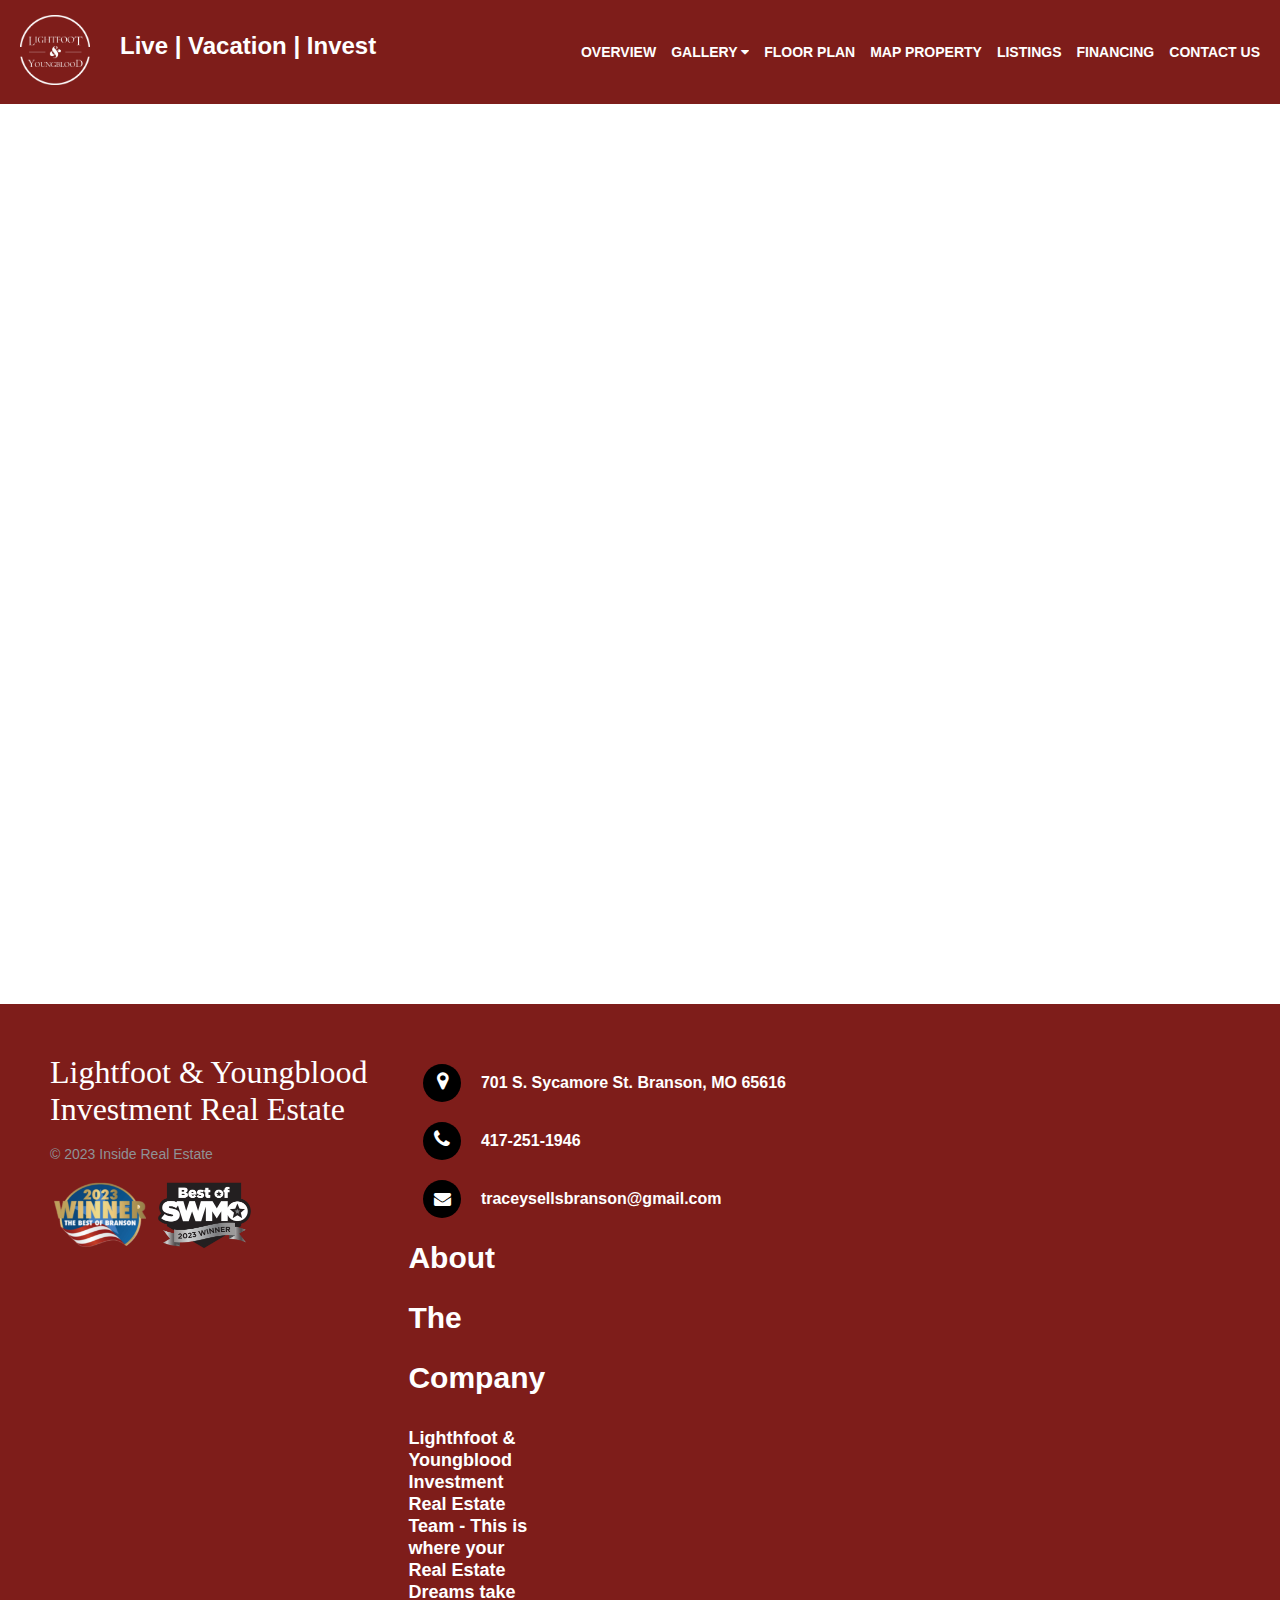
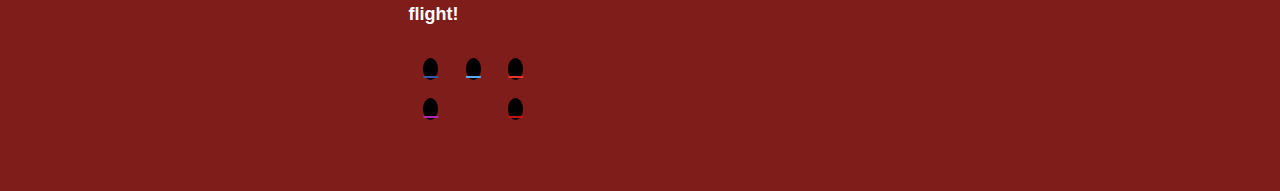
==== index.html @ 38ffdda9 "Add files via upload" ====
<!DOCTYPE html>
<html lang="en">
<head>
    <meta charset="UTF-8">
    <meta http-equiv="X-UA-Compatible" content="IE=edge">
    <meta name="viewport" content="width=device-width, initial-scale=1">
    <title>Branson Canyon</title>
    <link rel="stylesheet" href="style.css">
    <link rel="stylesheet" href="https://cdnjs.cloudflare.com/ajax/libs/font-awesome/4.7.0/css/font-awesome.min.css"/>

    <link rel="stylesheet" href="https://cdnjs.cloudflare.com/ajax/libs/font-awesome/6.4.2/css/all.min.css" integrity="sha512-z3gLpd7yknf1YoNbCzqRKc4qyor8gaKU1qmn+CShxbuBusANI9QpRohGBreCFkKxLhei6S9CQXFEbbKuqLg0DA==" crossorigin="anonymous" referrerpolicy="no-referrer" />

    <link rel="stylesheet" href="https://cdn.jsdelivr.net/npm/bootstrap@3.4.1/dist/css/bootstrap-theme.min.css" integrity="sha384-6pzBo3FDv/PJ8r2KRkGHifhEocL+1X2rVCTTkUfGk7/0pbek5mMa1upzvWbrUbOZ" crossorigin="anonymous">
    <script src="https://code.jquery.com/jquery-1.12.4.min.js" integrity="sha384-nvAa0+6Qg9clwYCGGPpDQLVpLNn0fRaROjHqs13t4Ggj3Ez50XnGQqc/r8MhnRDZ" crossorigin="anonymous"></script>
    <!-- Latest compiled and minified JavaScript -->
    <script src="https://cdn.jsdelivr.net/npm/bootstrap@3.4.1/dist/js/bootstrap.min.js" integrity="sha384-aJ21OjlMXNL5UyIl/XNwTMqvzeRMZH2w8c5cRVpzpU8Y5bApTppSuUkhZXN0VxHd" crossorigin="anonymous"></script>
    
</head>

<body>

<header>
  <nav>
    <ul class='nav-bar ' id="myTopnav">
      <li class='logo'><a href='index.html'><img src='./images/logo.png' alt="Lightfoot & Youngblood Investment Real Estate" ><h2>Live | Vacation | Invest</h2></a></li>
      <input type='checkbox' id='check' />
      <span class="menu">
      <li><a href="overview.html">OVERVIEW</a></li>
      <li><div class="dropdown">
          <button class="dropbtn tablinks" onclick="openCity(event, 'overview')" >GALLERY
      <i class="fa fa-caret-down"></i>
          </button>
            <div class="dropdown-content">
              <a href="image.html">IMAGES</a>
              <a href="video.html">VIDEOS</a>
            </div>
          </div></li>
      <li><a href="floorplan.html">FLOOR PLAN</a></li>
      <li><a href="map-property.html">MAP PROPERTY</a></li>
      <li><a href="https://myre.io/0dQUuRPFsmgn">LISTINGS</a></li>
      <li><a href="financing.html">FINANCING</a></li>
      <li><a href="https://www.bransonhomefinder.com/contact.php" target="_blank">CONTACT US</a></li>

        <label for="check" class="close-menu"><i class="fas fa-times"></i></label>

        <label for="check" class="open-menu"><i class="fas fa-bars"></i></label>
        </ul>

  </nav>
</header>

  <div class="hero">
    <video autoplay loop muted plays-inline class="back-video">
    <source src="images/video.mp4" type="video/mp4">
    </video>
  </div>

<!-- footer -->
  <footer class="footer-distributed">
  <div class="footer-left">
    <h3>Lightfoot & Youngblood Investment Real Estate</h3>
      <br>
    <p class="footer-company-name">© 2023 Inside Real Estate</p>
    <br>
    <img src="images/bestofbranson.png" width="100" height= "70">
    <img src="images/BOSWMO.png" width="100" height= "70">
  </div>

  <div class="footer-center">
    <div>
      <i class="fa fa-map-marker"></i>
        <p>701 S. Sycamore St.
           Branson, MO 65616</p>
    </div>

    <div>
      <i class="fa fa-phone"></i>
        <p>417-251-1946</p>
    </div>
    
    <div>
      <i class="fa fa-envelope"></i>
        <p><a href="mailto:traceysellsbranson@gmail.com">traceysellsbranson@gmail.com</a></p>
    </div>

        <div class="footer-right">
            <p class="footer-company-about">
                <span style="font-size: 30px; font-color: white !important;"><a href="https://www.bransonhomefinder.com/agents.php">About The Company</a></span>
                <strong style="font-size: 18px;">Lighthfoot & Youngblood Investment Real Estate Team - This is where your Real Estate Dreams take flight!</strong>
            </p>

            <div class="footer-icons">
              <!-- Facebook -->
              <a style="color: #3b5998;" href="https://www.facebook.com/lightfootyoungblood/" target="_blank" role="button">
                <i class="fab fa-facebook-f fa-lg"></i>
              </a>

              <!-- Twitter -->
              <a style="color: #55acee;" href="https://twitter.com/tracylightfoot1" target="_blank" role="button">
                <i class="fab fa-twitter fa-lg"></i>
              </a>

              <!-- YouTube -->
              <a style="color: #ed302f;" href="https://www.youtube.com/@lightfootyoungblood3596" target="_blank" role="button">
                <i class="fab fa-youtube fa-lg"></i>
              </a>

              <!-- Instagram -->
              <a style="color: #ac2bac;" href="https://www.instagram.com/lightfootyoungbloodrealtors?fbclid=IwAR26OD4mzuk_C7zdMG7HD0LLsHTw_1VYwpGkRTFUomrR2wl0NKd1LXoSHik" target="_blank" role="button">
                <i class="fab fa-instagram fa-lg"></i>
              </a> 

              <!-- Linkedin -->
              <a style="color: #0082ca;" href="https://www.linkedin.com/in/lightfootyoungbloodrealtors/" target="_blank" role="button">
                <i class="fab fa-linkedin-in fa-lg"></i>
              </a> 

              <!-- Pinterest -->
              <a style="color: #c61118;" href="https://www.pinterest.ph/sellingbranson/" target="_blank" role="button">
                <i class="fab fa-pinterest fa-lg"></i>
              </a> 
            </div>
        </div>
    </footer>

<script>

function myFunction() {
  var x = document.getElementById("myTopnav");
  if (x.className === "topnav") {
    x.className += " responsive";
  } else {
    x.className = "topnav";
  }
}

function openCity(evt, cityName) {
  var i, tabcontent, tablinks;
  tabcontent = document.getElementsByClassName("tabcontent");
  for (i = 0; i < tabcontent.length; i++) {
    tabcontent[i].style.display = "none";
  }
  tablinks = document.getElementsByClassName("tablinks");
  for (i = 0; i < tablinks.length; i++) {
    tablinks[i].className = tablinks[i].className.replace(" active", "");
  }
  document.getElementById(cityName).style.display = "block";
  evt.currentTarget.className += " active";
}

$(document).ready(function () {
    $('.gallery li:lt(4)').show();
    $('.less').hide();
    var items =  15;
    var shown =  4;
    $('.more').click(function () {
        $('.less').show();
        shown = $('.gallery li:visible').length+4;
        if(shown< items) {
          $('.gallery li:lt('+shown+')').show(400);
        } else {
          $('.gallery li:lt('+items+')').show(400);
          $('.more').hide();
        }
    });
    $('.less').click(function () {
        $('.gallery li').not(':lt(4)').hide(400);
        $('.more').show();
        $('.less').hide();
    });
});

document.querySelectorAll("img[data-modal]").forEach((img) => {
  var content = document.createElement("div"); //background
  content.className = "modal-content";
  content.appendChild(new Image()).src = img.src; //modal image
  img.insertAdjacentElement("afterend", content); //insert invisible content after image
  img.addEventListener("click", () => { //show modal on click
    content.style.opacity = "1";
    content.style.zIndex = "100";
    document.documentElement.style.overflow = "hidden"; //prevent scrolling while modal is shown
  });
  content.addEventListener("click", () => { //hide modal
    content.style.opacity = "";
    content.style.zIndex = "";
    document.documentElement.style.overflow = "";
  });
});
</script>

</body>
</html>
---- style.css ----
*{
    box-sizing: border-box;
    margin: 0;
    padding: 0;
}
body {
    font-family: "Poppins", sans-serif;
    --color1: #FFF ;
}

ul {
  display: block;
  margin-left: 0;
  margin-right: 0;
  padding-left: 40px;
}

.nav-bar {
    width: 100%;
    display: flex;
    justify-content: space-between;
    align-items: center;
    list-style: none;
    position: relative;
    background-color: #7e1d1a;
    padding: 15px 20px;
    margin-bottom: 0px !important;
}

.nav-bar a.active{
    background-color: #fff;
    color:#7e1d1a;
}

.logo img {
    width: 70px;
}

.logo h2{
    margin: 20px;
    color: #fff;
    font-size: 24px;
    font-weight: bolder;
    position: absolute;
    top: 12px;
    left: 100px;
}

.menu {
    display: flex;
}

.menu li {
    padding-left: 15px;
}

.menu li a {
    display: inline-block;
    text-decoration: none;
    color: #fff;
    text-align: center;
    transition: 0.15s ease-in-out;
    position: relative;
    text-transform: uppercase;
    font-weight: bold;
    padding: 10px 0px;
    font-size: 14px;
}

.menu li a::after {
    content: "";
    position: absolute;
    bottom: 0;
    left: 0;
    width: 0;
    height: 1px;
    background-color: transparent;
    transition: 0.15s ease-in-out;
    text-decoration: underline;
}
.menu li a:hover:after {
    width: 100%;
    text-decoration: underline;
}

.open-menu , .close-menu {
    position: absolute;
    color: var(--color1);
    cursor: pointer;
    font-size: 1.5rem;
    display: none;
}

.open-menu {
    top: 50%;
    right: 20px;
    transform: translateY(-50%);
}

.close-menu {
    top: 20px;
    right: 20px;
} 

#check {
    display: none;
}

@media(max-width: 610px){
    .menu {
        flex-direction: column;
        align-items: center;
        height: 100vh;
        z-index: 100;
        background-color: transparent;
        position: absolute;
        top: 100%;
        right: -100%;
        width: 80%;
        background: #000;
        display: flex;
        justify-content: center;
        transition: all .50s ease;
    }
    .menu li {
        margin-top: 40px;
    }
    .menu li a {
        padding: 10px;
    }
    .open-menu , .close-menu {
        display: block;
    }
    #check:checked ~ .menu {
        right: 0%;
    }
}

/* video */

.hero {
 width: 100%;
 height: 100vh;
 overflow: hidden;
 position: relative;
 background-repeat: no-repeat;
 background-size: cover;
 background-attachment: fixed;
 padding: 0 5%;
 display: flex;
 align-items: center;
 flex-direction: column;
 justify-content: center;
}

  @media only screen and (max-width: 768px) {
    .hero {
      background-size: cover!important; text-align: center; height: 50vh;
    }
    .hero .container {
      margin-top: 1%; margin-bottom: 1%;
    }
  }

.back-video{
    position: absolute;
    z-index: -1;
}

@media (min-width: 768px){
    .back-video{
        width: 100%;
        height: auto;
    }
}

@media (max-width: 769px){
    .back-video{
        width: 100%;
        height: auto;
    }
}

/* nav */

.container{
    width: 100%;
    padding: 10px 0px;
    border-radius: 15px;
    display: flex;
    align-items: center;
    justify-content: center;
    box-shadow: 0 0 8px rgba(0, 0, 0, 0.2);
}

.container navbar{
    position: relative;
    height: 100%;
    width: 100%;
    display: flex;
    align-items: center;
    justify-content: center;
}

.container navbar::after{
    content: "";
    width: 100%;
    height: 1px;
    position: absolute;
    top: 100px;
    filter: blur(0.5px);
}

.topnav {
  overflow: hidden;
  background-color: #fff
}

.topnav a {
  float: left;
  display: block;
  color: ##7e1d1a;
  text-align: center;
  padding: 14px 16px;
  text-decoration: none;
  font-size: 17px;
}

.active {
  background-color: #fff;
  color: #7e1d1a;
}

.topnav .icon {
  display: none;
}

.dropdown {
  float: left;
  overflow: hidden;
}

.dropdown .dropbtn {
    font-size: 14px;
    border: none;
    outline: none;
    color: #FFF;
    background-color: #7E1D1A;
    margin: 0;
    font-weight: bold;
    padding: 10px 0px;
}

.dropdown a.active{
    background-color: #fff;
    color: #7e1d1a;
}

.dropdown-content {
  display: none;
  position: absolute;
  background-color: #fff;
  min-width: 160px;
  box-shadow: 0px 8px 16px 0px rgba(0,0,0,0.2);
  z-index: 1;
}

.dropdown-content a {
    float: none;
    color: #7e1d1a !important;
    padding: 12px 16px;
    text-decoration: none !important;
    display: block !important;
    text-align: left !important;
}

.topnav a:hover, .dropdown:hover .dropbtn {
  color: #fff;
  text-decoration: underline;
}

.dropdown-content a:hover {
  background-color: #ddd;
  color: #7e1d1a;
}

.dropdown:hover .dropdown-content {
  display: block;
}

@media screen and (max-width: 600px) {
  .topnav a:not(:first-child), .dropdown .dropbtn {
    display: none;
  }
  .topnav a.icon {
    float: right;
    display: block;
  }
}

@media screen and (max-width: 600px) {
  .topnav.responsive {position: relative;}
  .topnav.responsive .icon {
    position: absolute;
    right: 0;
    top: 0;
  }
  .topnav.responsive a {
    float: none;
    display: block;
    text-align: left;
  }
  .topnav.responsive .dropdown {float: none;}
  .topnav.responsive .dropdown-content {position: relative;}
  .topnav.responsive .dropdown .dropbtn {
    display: block;
    width: 100%;
    text-align: left;
  }
}

/* Style tab links */

.tabcontent {
  color: black;
  display: none;
  padding: 30px 30px;
  height: 100%;
  text-align: center;
}

/* overview */

.section-container{
    display: flex;
    flex-wrap: wrap;
    margin: 2%;
}

.section-container .columns{
    flex: 0 0 auto;
    width: 50%;
}

.section-container .columns.image{
    background-position: center;
    background-repeat: no-repeat;
    background-size: cover;
    height: 400px;
}

.section-container .columns.image:hover{
    transform: scale(1.1);
}

.section-container .columns.content .content-container{
    padding: 100px 50px;
}

.section-container .columns.content .content-container p{
    font-weight: 400;
    font-size: 22px;
    margin-bottom: 20px;
    text-align: center;
    color: #000;
}

@media screen and (max-width: 767px){
    .section-container{
        flex-flow: row wrap;
    }

    .section-container .columns.image{
        display: block;
        order: 1;
        width: 100%;
        height: 250px;
    }

    .section-container .columns.content{
        display: block;
        order: 2;
        width: 100%;
    }

    .section-container .columns.content .content-container{
        padding: 20px 35px;
    }
}

/* Gallery */

.wrapper{
    width: 100%;
    min-height: auto;
}

.wrapper ul{
    list-style: none;
    padding: 0;
}

.wrapper ul:after{
    content: "";
    display: table;
    clear: both;
}

.wrapper ul li{
    width: calc(30% - 5px);
    margin: 30px 15px 0;
    height: 250px;
    background-size: contain;
    background-position: center center;
    background-repeat: no-repeat;
    float: left;
}

.wrapper ul li:hover{
    transform: scale(1.1);
}

.wrapper ul li:nth-child(1n+4){
    max-height: 0;s
    opacity: 0;
    transition: 0.2s ease-in;
}

.wrapper .btn-area{
    display: block;
    background: #7e1d1a;
    color: #fff;
    cursor: pointer;
    text-align: center;
    font-weight: 900;
    width: 150px;
    line-height: 50px;
    margin: 20px auto 0;
    border-radius: 50px;
}

.wrapper .btn-area .btn2{
    display: none;
}

.wrapper #btnBox{
    display: none;
}

.wrapper #btnBox:checked~ul li:nth-child(1n+4){
    max-height: 1000px;
    opacity: 1;
    transition: 0.5s ease;
}

.wrapper #btnBox:checked~.btn2{
    display: block;
}

.wrapper #btnBox:checked~.btn1{
    display: block;
}

/* floor plan wrapper */

.wrapper{
    text-align: center;
}
.section-header{
    text-transform: uppercase;
    line-height: 70px;
    padding-bottom: 30px;
    font-size: 32px;
    font-weight: bold;
    color: #000;
    letter-spacing: 2px;
    
}

.content h2 {
  font-size: 32px;
  font-weight: bold;
  text-transform: uppercase;
  margin-bottom: 15px;
}

.main-content{
    width: 100%;
    display: grid;
    grid-template-columns: repeat(auto-fit, minmax(300px, 1fr));
    grid-main-content-gap: 25px;
    grid-column-gap: 15px;
}

.main-content .box{
    position: relative;
    cursor: pointer;
    margin-bottom: 15px;
    box-shadow: 15px 15px 40px rgba(0, 0, 0, 0.15);
    overflow: hidden;    
}

.main-content .box::before{
    content: '';
    position: absolute;
    top: 0;
    right: 0;
    width: 5px;
    height: 100%;
    transition: all 0.3s ease-in-out;
}

.main-content .box:hover:before{
    top: 0;
    right: calc(100% - 5px);
    z-index: 10;
}

.main-content .box .img-text {
    position: absolute;
    display: flex;
    justify-content: center;
    align-items: center;
    background: rgba(255,255,255,0.9);
    width: 100%;
    height: 100%;
    top: 0;
    right: 100%;
    transition: all 0.5s ease-in-out;   
}
.main-content .box:hover .img-text{
    top: 0;
    right: 0;
}

/* modal */
img[data-modal] {
  cursor: zoom-in;
}

.modal-content {
  z-index: -100; /* behind everything */
  opacity: 0; /* invisible */
  position: fixed;
  top: 0;
  left: 0;
  background: rgba(0, 0, 0, 0.8); /* black, transparent */
  width: 100vw; /* 100% width */
  height: 100vh; /* 100% height */
  display: flex;
  justify-content: center; /* horizontal align */
  align-items: center; /* vertical align */
  transition: 0.5s; /* animate */
  cursor: zoom-out;
}

.modal-content img {
  min-width: 50vw; /* at least 50% of the viewport width */
  height: auto;
}

/* The footer is fixed to the bottom of the page */

footer {
    bottom: 0;
}

@media (max-height:800px) {
    footer {
        position: static;
    }
}

.footer-distributed {
    background-color: #7e1d1a;
    box-sizing: border-box;
    width: 100%;
    text-align: left;
    font: bold 16px sans-serif;
    padding: 50px 50px 60px 50px;
}

.footer-distributed .footer-left, .footer-distributed .footer-center, .footer-distributed .footer-right {
    display: inline-block;
    vertical-align: top;
}

/* Footer left */

.footer-distributed .footer-left {
    width: 30%;
}

.footer-distributed h3 {
    color: #fff;
    font: normal 32px 'Verdana', cursive;
    margin: 0;
}


.footer-distributed h3 span a {
    color: #fff;
}

/* Footer links */

.footer-distributed .footer-links {
    color: #fff;
    margin: 20px 0 12px;
}

.footer-distributed .footer-links a {
    display: inline-block;
    line-height: 1.8;
    text-decoration: none;
    color: #fff;
}

.footer-distributed .footer-company-name {
    color: #8f9296;
    font-size: 14px;
    font-weight: normal;
    margin: 0;
}

/* Footer Center */

.footer-distributed .footer-center {
    width: 35%;
}

.footer-distributed .footer-center i {
    background-color: #000;
    color: #ffffff;
    font-size: 20px;
    width: 38px;
    height: 38px;
    border-radius: 50%;
    text-align: center;
    line-height: 35px;
    margin: 10px 15px;
    vertical-align: middle;
}

.footer-distributed .footer-center i.fa-envelope {
    font-size: 17px;
    line-height: 38px;
}

.footer-distributed .footer-center p {
    display: inline-block;
    color: #ffffff;
    vertical-align: middle;
    margin: 0;
}

.footer-distributed .footer-center p span {
    display: block;
    font-weight: normal;
    font-size: 14px;
    line-height: 2;
}

.footer-distributed .footer-center p a {
    color: #fff;
    text-decoration: none;
    ;
}

/* Footer Right */

.footer-distributed .footer-right {
    width: 30%;
}

.footer-distributed .footer-company-about {
    line-height: 20px;
    color: #fff;
    font-size: 13px;
    font-weight: normal;
    margin: 0;
}

.footer-distributed .footer-company-about span a {
    display: block;
    color: #fff;
    font-weight: bold;
    margin-bottom: 20px;
}

.footer-distributed .footer-icons {
    margin-top: 25px;
}

.footer-distributed .footer-icons a {
    display: inline-block;
    width: 35px;
    height: 35px;
    cursor: pointer;
    border-radius: 2px;
    font-size: 20px;
    color: #ffffff;
    text-align: center;
    line-height: 35px;
    margin-right: 3px;
    margin-bottom: 5px;
}

.footer-distributed .footer-icons a:hover {
    background-color: #3F71EA;
}

.footer-links a:hover {
    color: #3F71EA;
}

@media (max-width: 880px) {
    .footer-distributed .footer-left, .footer-distributed .footer-center, .footer-distributed .footer-right {
        display: block;
        width: 100%;
        margin-bottom: 40px;
        text-align: center;
    }
    .footer-distributed .footer-center i {
        margin-left: 0;
    }
}
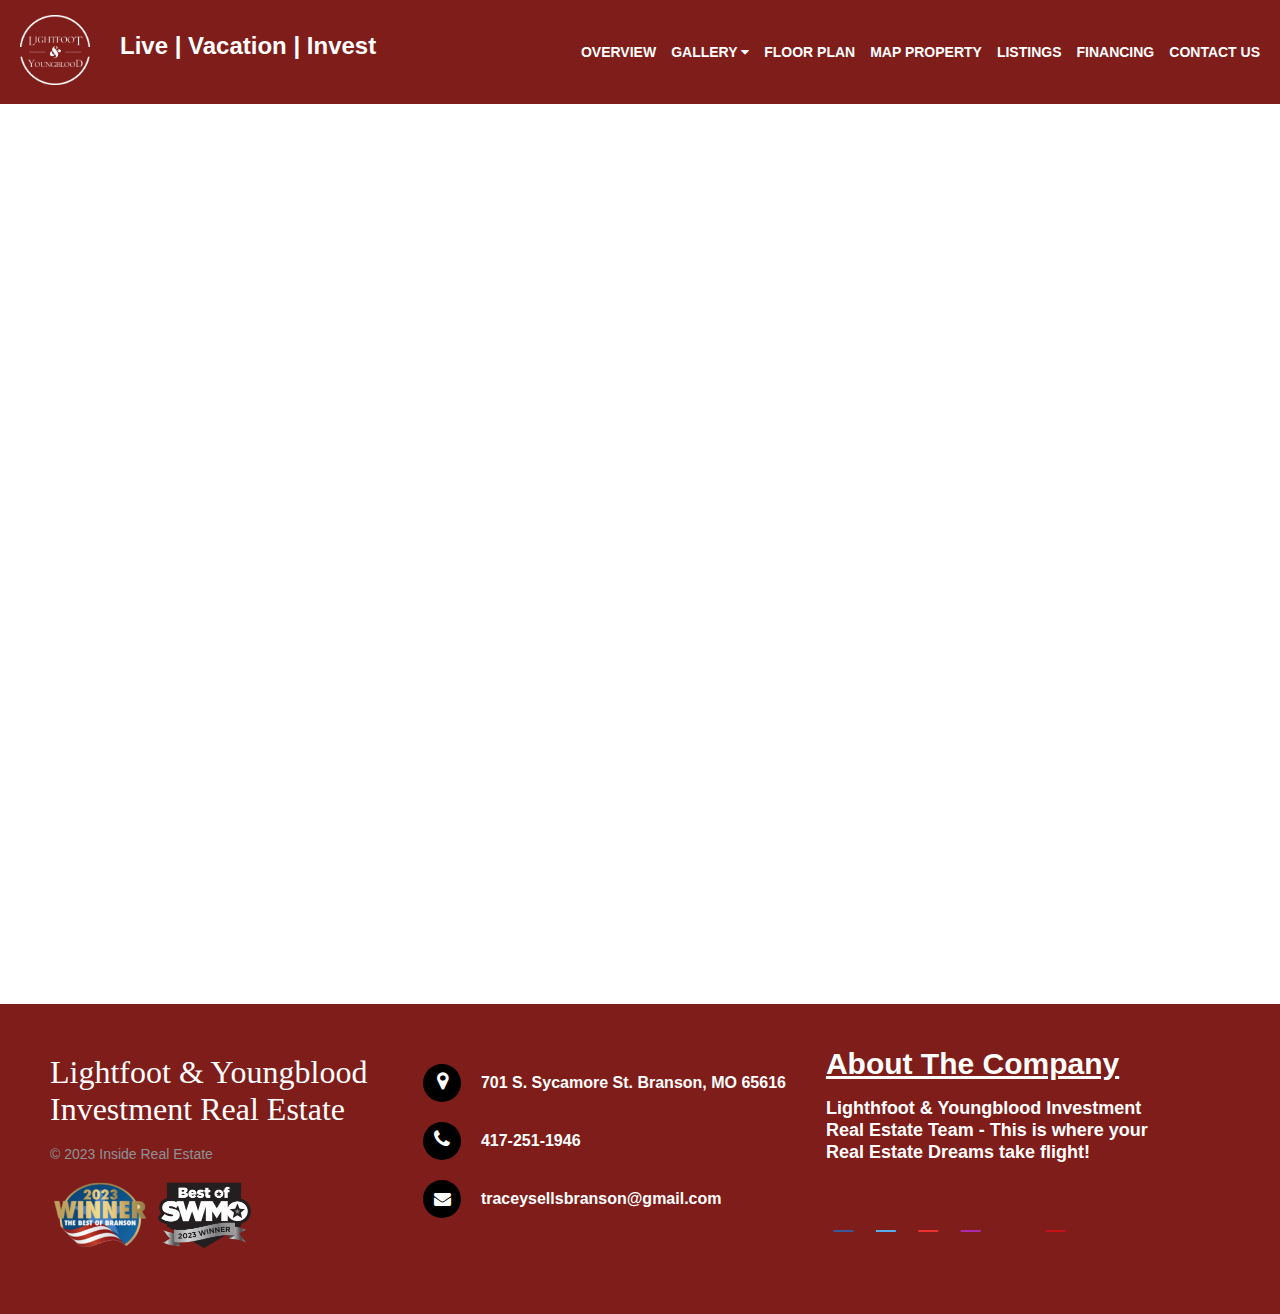
==== commit 0860c123: "Add files via upload" ====
--- a/index.html
+++ b/index.html
@@ -82,6 +82,7 @@
       <i class="fa fa-envelope"></i>
         <p><a href="mailto:traceysellsbranson@gmail.com">traceysellsbranson@gmail.com</a></p>
     </div>
+  </div>
 
         <div class="footer-right">
             <p class="footer-company-about">
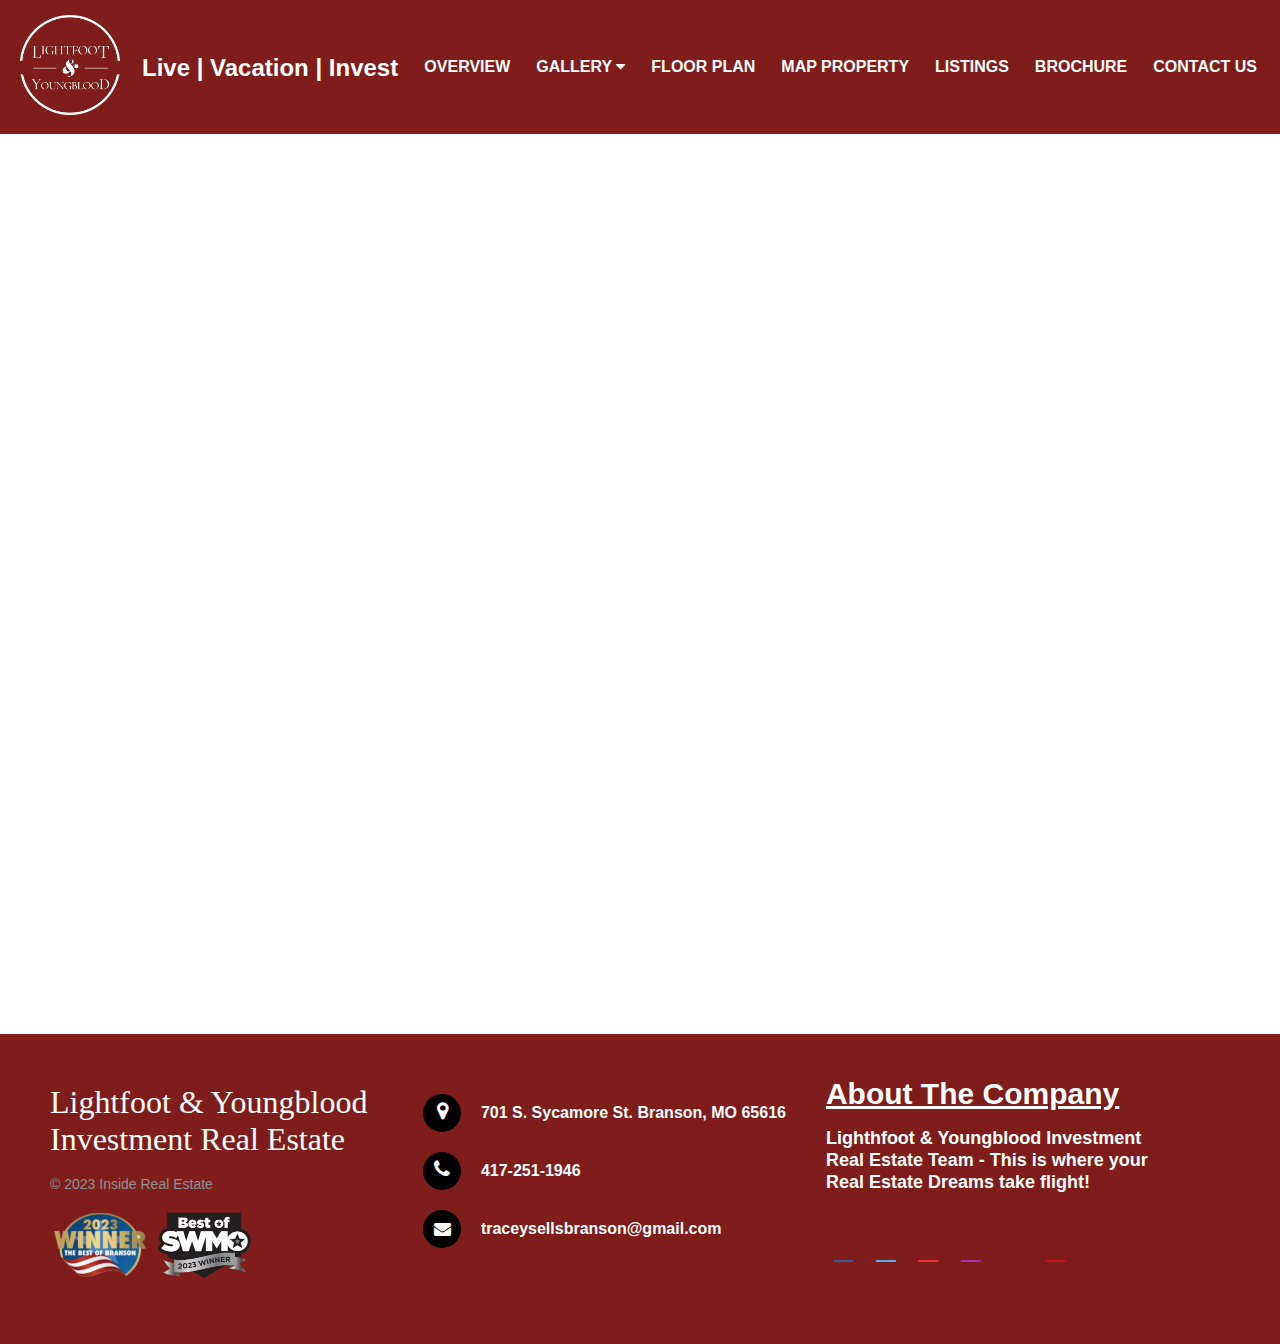
==== commit 8dcc7e85: "Add files via upload" ====
--- a/index.html
+++ b/index.html
@@ -37,9 +37,9 @@
           </div></li>
       <li><a href="floorplan.html">FLOOR PLAN</a></li>
       <li><a href="map-property.html">MAP PROPERTY</a></li>
-      <li><a href="https://myre.io/0dQUuRPFsmgn">LISTINGS</a></li>
-      <li><a href="financing.html">FINANCING</a></li>
-      <li><a href="https://www.bransonhomefinder.com/contact.php" target="_blank">CONTACT US</a></li>
+      <li><a href="https://bransonhomefinder.com/our-listings">LISTINGS</a></li>
+      <li><a href="brochure.html">BROCHURE</a></li>
+      <li><a href="https://bransonhomefinder.com/contact-us">CONTACT US</a></li>
 
         <label for="check" class="close-menu"><i class="fas fa-times"></i></label>
 
--- a/style.css
+++ b/style.css
@@ -33,11 +33,11 @@
 }
 
 .logo img {
-    width: 70px;
+    width: 100px;
 }
 
 .logo h2{
-    margin: 20px;
+    margin: 42px;
     color: #fff;
     font-size: 24px;
     font-weight: bolder;
@@ -51,7 +51,7 @@
 }
 
 .menu li {
-    padding-left: 15px;
+    padding-left: 20px;
 }
 
 .menu li a {
@@ -63,8 +63,8 @@
     position: relative;
     text-transform: uppercase;
     font-weight: bold;
-    padding: 10px 0px;
-    font-size: 14px;
+    padding: 10px 3px;
+    font-size: 16px;
 }
 
 .menu li a::after {
@@ -241,14 +241,14 @@
 }
 
 .dropdown .dropbtn {
-    font-size: 14px;
+    font-size: 16px;
     border: none;
     outline: none;
     color: #FFF;
     background-color: #7E1D1A;
     margin: 0;
     font-weight: bold;
-    padding: 10px 0px;
+    padding: 10px 3px;
 }
 
 .dropdown a.active{
